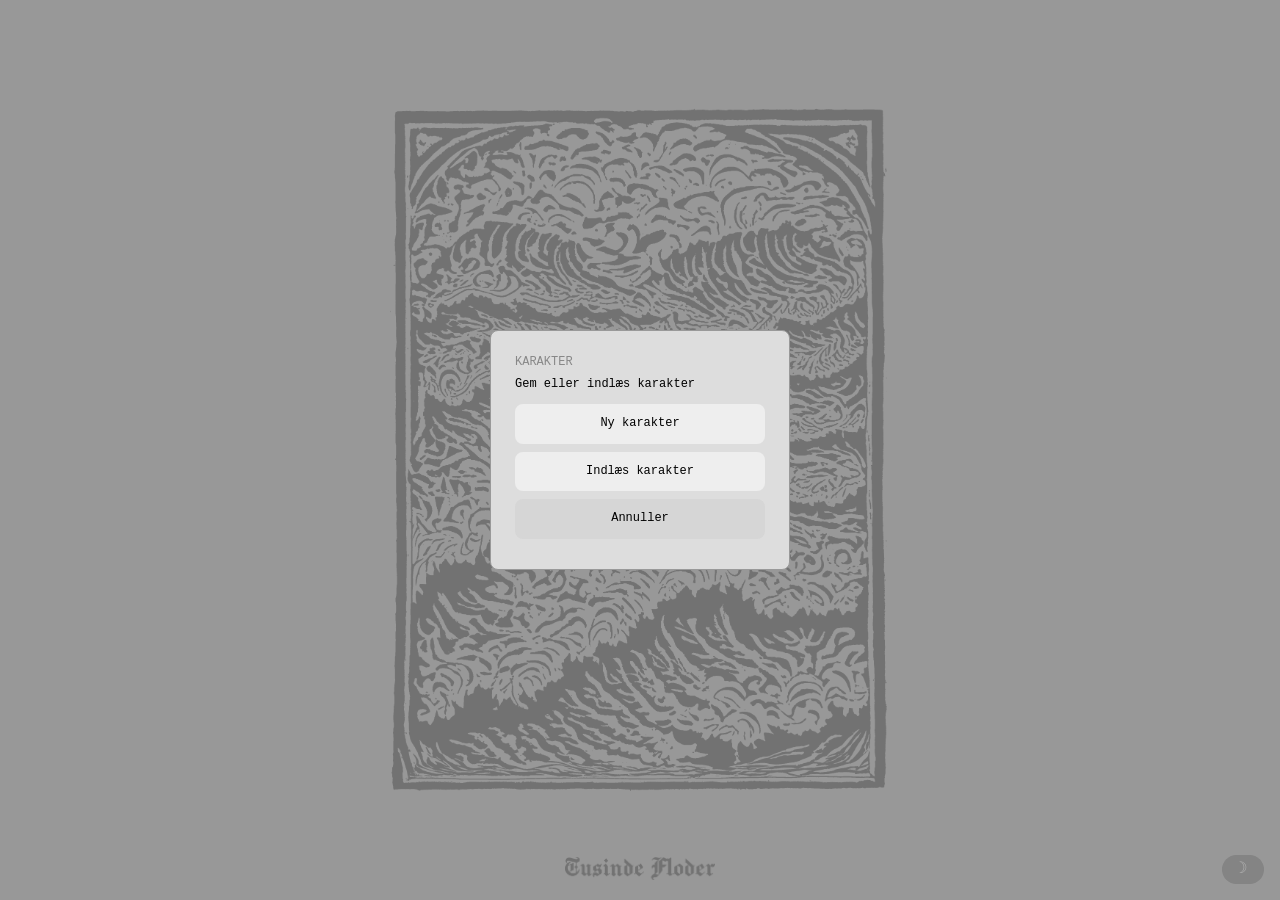
==== index.html @ 093bc518 "tilføjet aktivering af besværgelser" ====
<!DOCTYPE html>
<html lang="da">
<head>
    <title>Karakterark</title>
    <meta charset="UTF-8">
    <meta name="viewport" content="width=device-width, initial-scale=1.0">
    <link rel="stylesheet" href="stilen.css">
    <link rel="icon" href="billeder/favicon.ico">
</head>
<body>

    <div class="sektion__knap sektion__knap--dark-mode" id="dark-mode-toggle">☽</div>
    
    <img class="tusindefloderpng" src="billeder/tusindefloder.png">
    <img class="boelgernepng" src="billeder/boelgerne.png">

    <!-- === Ark === -->

    <div class="ark" id="beholder">

        <!-- Grundlæggende -->
        <div class="sektion" id="sektion-grundlaeggende">
            
            <div class="sektion__top" id="grundlaeggende-top">
                <div class="sektion__titel" id="grundlaeggende-titel">Grundlæggende</div>
                <div class="sektion__knap sektion__knap--karakter" id="rediger-knap">⚗︎</div>
            </div>
            <div id="grundlaeggende-indhold">

                <div class="grundlaeggende__kolonner">
                    <div class="grundlaeggende kolonne-a">
                        <div class="grundlaeggende__emne grundlaeggende__emne--venstre">
                            <div>Navn</div>
                            <input type="text" id="karakterNavn" placeholder="Karakter">
                        </div>

                        <div class="grundlaeggende__emne grundlaeggende__emne--venstre">
                            <div>Klasse</div>
                            <input type="text" id="karakterKlasse" placeholder="Klasse">
                        </div>
                        
                    </div>
                    <div class="grundlaeggende kolonne-b">
                        <div class="grundlaeggende__emne">
                            <div>Level</div>
                            <div class="grundlaeggende__vaerdi">
                                <div id="karakterLevel">72</div>
                            </div>
                        </div>

                        <div class="grundlaeggende__emne">
                            <div>Dråber</div>
                            <div class="grundlaeggende__vaerdi grundlaeggende__vaerdi--draaber" id="draabe-toggle">
                                <div class="draaber__top">
                                    <div id="draaber">0</div>
                                    <div class="draaber__efterladt" id="draaber-efterladt-beholder"><span id="draaber-efterladt">22</span> efterladt</div>
                                </div>
                                <div class="justering justering--draaber" id="draabe-justering">
                                    <input type="number" id="draaber-input" placeholder="Dråber" min="0">
                                    <div class="justering__knapgruppe">
                                        <div class="justering__knap" id="draabe-justering-minus">-</div>
                                        <div class="justering__knap" id="draabe-justering-plus">+</div>
                                    </div>
                                </div>
                            </div>
                        </div>
                    </div>
                </div>
            </div>
        </div>
        


        <!-- Ressourcer -->
        <div class="sektion" id="sektion-ressourcer">
            <div class="sektion__top" id="ressource-top">
                <div class="sektion__titel" id="ressourcer-titel">Ressourcer</div>
                <div class="sektion__knap" id="ressource-toggle">+/-</div>
            </div>

            <div id="ressourcer-indhold">

                <div class="ressource__grid">

                    <div class="ressource ressource--liv" id="liv-status">
                        <div class="ressource__hoved">LIV
                        <div class="ressource__info">Vitalt maks: <span id="livVital">60</span> Liv</div></div>
                        <div class="ressource__vaerdi">
                            <span id="livNu">60</span> / <span id="livMax">60</span>
                        </div>
                        <div class="bar">
                            <div class="bar__fyld bar__fyld--liv" id="livBar" style="width: 80%;"></div>
                        </div>
                        <div class="justering" id="liv-justering">
                            <input type="number" id="liv-input" placeholder="Liv" min="0">
                            <div class="justering__knapgruppe">
                                <div class="justering__knap" id="liv-justering-minus">-</div>
                                <div class="justering__knap" id="liv-justering-plus">+</div>
                            </div>
                        </div>
                    </div>
                    
                    <div class="ressource ressource--sejd" id="sejd-status">
                        <div class="ressource__hoved">SEJD</div>
                        <div class="ressource__vaerdi">
                            <span id="sejdNu">18</span> / <span id="sejdMax">18</span>
                        </div>
                        <div class="bar">
                            <div class="bar__fyld bar__fyld--sejd" id="sejdBar" style="width: 100%;"></div>
                        </div>
                        <div class="justering" id="sejd-justering">
                            <input type="number" id="sejd-input" placeholder="Sejd" min="0">
                            <div class="justering__knapgruppe">
                                <div class="justering__knap" id="sejd-justering-minus">-</div>
                                <div class="justering__knap" id="sejd-justering-plus">+</div>
                            </div>
                        </div>
                    </div>

                    <div class="ressource ressource--hu" id="hu-status">
                        <div class="ressource__hoved">HU
                        <div class="ressource__info">↺ <span id="huRegen">4</span> Hu/runde</div></div>
                        <div class="ressource__vaerdi">
                            <span id="huNu">5</span> / <span id="huMax">5</span>
                        </div>
                        <div class="bar">
                            <div class="bar__fyld bar__fyld--hu" id="huBar" style="width: 100%;"></div>
                        </div>
                        <div class="justering" id="hu-justering">
                            <div class="justering__knap justering__knap--hu-regen" id="hu-justering-regen">↺</div>
                            <div class="justering__knapgruppe">
                                <div class="justering__knap" id="hu-justering-minus">-</div>
                                <div class="justering__knap" id="hu-justering-plus">+</div>
                            </div>
                        </div>
                    </div>

                    <div class="ressource ressource--flasker" id="flasker">
                        <div class="ressource__hoved">STENVANDSFLASKER</div>
                        <div class="ressource__vaerdi"><span id="flaskerNu">3</span> / <span id="flaskerMax">3</span></div>
                        <div class="flaske-ikoner" id="flaske-ikoner">◉ ◉ ◉ ◉ ○</div>

                        <div class="justering justering--flaske" id="flaske-justering">
                            <div class="justering__knapgruppe justering__knapgruppe--kolonne">
                                <div class="justering__knap justering__knap--lille" id="flaske-liv">Liv</div>
                                <div class="justering__knap justering__knap--lille" id="flaske-sejd">Sejd</div>
                                <div class="justering__knap justering__knap--lille" id="flaske-laesion">Læsion</div>
                            </div>
                        </div>
                    </div>
                </div>
            </div>
        </div>



        <div class="dobbeltsektion">

            <!-- Status -->
            <div class="sektion" id="sektion-status">
                <div class="sektion__top" id="status-top">
                    <div class="sektion__titel" id="status-titel">Status</div>
                    <div class="sektion__knap" id="status-toggle">+/-</div>
                </div>

                <div id="status-indhold">

                    <div class="status__grid">
                        <div class="stat vandsten" id="vandsten">
                            <span class="stat__navn">Vandsten</span>
                            <span class="stat__vaerdi stat__vaerdi--vandsten">✺</span>
                            <div class="justering justering--stat" id="vandsten-justering">
                                <div class="justering__knapgruppe justering__knapgruppe--kolonne">
                                    <div class="justering__knap justering__knap--lille" id="hvil-knap">Hvil</div>
                                    <div class="justering__knap justering__knap--lille" id="stor-doed-knap">Død</div>
                                </div>
                            </div>
                        </div>

                        <div class="stat sekvens" id="sekvens">
                            <span class="stat__navn">Sekvens</span>
                            <span class="stat__vaerdi" id="sekvens-vaerdi">0</span>
                            
                            <div class="justering justering--stat" id="sekvens-justering">
                                <input type="number" id="sekvens-input" placeholder="Sekvenstal" min="0">
                                <div class="justering__knapgruppe">
                                    <div class="justering__knap sekvens" id="sekvens-saet">↖︎</div>
                                </div>
                            </div>
                        </div>

                        <div class="stat haab" id="haab">
                            <span class="stat__navn">Håb</span>
                            <span class="stat__vaerdi" id="haab-vaerdi">0</span>
                            <div class="justering justering--stat" id="haab-justering">
                                <div class="justering__knapgruppe justering__knapgruppe--stat">
                                    <div class="justering__knap haab" id="haab-justering-minus">-</div>
                                    <div class="justering__knap haab" id="haab-justering-plus">+</div>
                                </div>
                            </div>
                        </div>

                        <div class="stat forvitring" id="forvitring">
                            <span class="stat__navn">Forvitring</span>
                            <span class="stat__vaerdi" id="forvitring-vaerdi">0</span>
                            <div class="justering justering--stat" id="forvitring-justering">
                                <div class="justering__knapgruppe justering__knapgruppe--stat">
                                    <div class="justering__knap forvitring" id="forvitring-justering-minus">-</div>
                                    <div class="justering__knap forvitring" id="forvitring-justering-plus">+</div>
                                </div>
                            </div>
                        </div>

                        <div class="stat udmattelse" id="udmattelse">
                            <span class="stat__navn">Udmattelse</span>
                            <span class="stat__vaerdi" id="udmattelse-vaerdi">0</span>
                            <div class="justering justering--stat" id="udmattelse-justering">
                                <div class="justering__knapgruppe justering__knapgruppe--stat">
                                    <div class="justering__knap udmattelse" id="udmattelse-justering-minus">-</div>
                                    <div class="justering__knap udmattelse" id="udmattelse-justering-plus">+</div>
                                </div>
                            </div>
                        </div>

                        <div class="stat laesioner" id="laesioner">
                            <span class="stat__navn">Læsioner</span>
                            <span class="stat__vaerdi" id="laesioner-vaerdi">0</span>
                            <div class="justering justering--stat" id="laesioner-justering">
                                <div class="justering__knapgruppe justering__knapgruppe--stat">
                                    <div class="justering__knap laesioner" id="laesioner-justering-minus">-</div>
                                    <div class="justering__knap laesioner" id="laesioner-justering-plus">+</div>
                                </div>
                            </div>
                        </div>
                    </div>
                </div>
            </div>



            <!-- Beredskab -->
            <div class="sektion" id="sektion-beredskab">
                <div class="sektion__titel" id="beredskab-titel">Beredskab</div>

                <div id="beredskab-indhold">

                    <div class="faner">
                        <div class="fane__titel fane__titel--aktiv" id="basisskade-titel">Våben</div>
                        <div class="fane__titel" id="cyklus-titel">Færdigheder</div>
                        <div class="fane__titel" id="magi-titel">Besværgelser</div>
                    </div>

                    <!-- Våben -->
                    <div class="faneblad faneblad--aktiv" id="basisskade-indhold">
                        <div class="emne-raekke-beholder">
                            <div class="emne-raekke__titel" id="vaaben-liste-knap">Våben</div>
                            <div class="emne-raekke" id="vaaben-raekke"></div>
                        </div>
                        <div class="kort__grid" id="basisskade-beholder"></div>
                    </div>

                    <!-- Cyklus -->
                    <div class="faneblad" id="cyklus-indhold">
                        <div class="kort__grid" id="faerdighed-beholder"></div>
                    </div>



                    <div class="faneblad" id="magi-indhold">
                        <div class="kort__grid" id="magi-beholder"></div>
                    </div>


                </div>
            </div>
        </div>

        





        <!-- Evner -->
        <div class="sektion">
            <div class="sektion__top">
                <div class="sektion__titel" id="evner-titel">Evner</div>
                <div class="u-flex-row">
                    <div class="sektion__knap" id="evne-toggle">+/-</div>
                </div>
            </div>

            <div id="evner-indhold">
                <div class="evne__grid">
                    <div class="evne" id="form-evne">
                        <div class="evne__top">
                            <div class="evne__navn">FORM</div>
                            <div class="evne__level" id="form-level">12</div>
                        </div>
                        <span class="evne__level" id="form-forskudt"></span>
                        
                        <div class="evne__pulje" id="form-pulje">2d6</div>
                        <div class="justering justering--evne-forskydning" id="form-forskydning-justering">
                            Forskydning
                            <div class="justering__knapgruppe justering__knapgruppe--evne-forskydning">
                                <div class="justering__knap" id="form-forskydning-justering-minus">-</div>
                                <div class="justering__vaerdi" id="form-forskydning-vaerdi"></div>
                                <div class="justering__knap" id="form-forskydning-justering-plus">+</div>
                            </div>
                        </div>
                    </div>

                    <div class="evne" id="sind-evne">
                        <div class="evne__top">
                            <div class="evne__navn">SIND</div>
                            <div class="evne__level" id="sind-level">18</div>
                        </div>
                        <span class="evne__level" id="sind-forskudt"></span>
                        <div class="evne__pulje" id="sind-pulje">3d6</div>
                        <div class="justering justering--evne-forskydning" id="sind-forskydning-justering">
                            Forskydning
                            <div class="justering__knapgruppe justering__knapgruppe--evne-forskydning">
                                <div class="justering__knap" id="sind-forskydning-justering-minus">-</div>
                                <div class="justering__vaerdi" id="sind-forskydning-vaerdi"></div>
                                <div class="justering__knap" id="sind-forskydning-justering-plus">+</div>
                            </div>
                        </div>
                    </div>

                    <div class="evne" id="intuition-evne">
                        <div class="evne__top">
                            <div class="evne__navn">INTUITION</div>
                            <div class="evne__level" id="intuition-level">8</div>
                        </div>
                        <span class="evne__level" id="intuition-forskudt"></span>
                        <div class="evne__pulje" id="intuition-pulje">2d6</div>
                        <div class="justering justering--evne-forskydning" id="intuition-forskydning-justering">
                            Forskydning
                            <div class="justering__knapgruppe justering__knapgruppe--evne-forskydning">
                                <div class="justering__knap" id="intuition-forskydning-justering-minus">-</div>
                                <div class="justering__vaerdi" id="intuition-forskydning-vaerdi"></div>
                                <div class="justering__knap" id="intuition-forskydning-justering-plus">+</div>
                            </div>
                        </div>
                    </div>

                    <div class="evne" id="styrke-evne">
                        <div class="evne__top">
                            <div class="evne__navn">STYRKE</div>
                            <div class="evne__level" id="styrke-level">10</div>
                        </div>
                        <span class="evne__level" id="styrke-forskudt"></span>
                        <div class="evne__pulje" id="styrke-pulje">2d6</div>
                        <div class="justering justering--evne-forskydning" id="styrke-forskydning-justering">
                            Forskydning
                            <div class="justering__knapgruppe justering__knapgruppe--evne-forskydning">
                                <div class="justering__knap" id="styrke-forskydning-justering-minus">-</div>
                                <div class="justering__vaerdi" id="styrke-forskydning-vaerdi"></div>
                                <div class="justering__knap" id="styrke-forskydning-justering-plus">+</div>
                            </div>
                        </div>
                    </div>

                    <div class="evne" id="behaendighed-evne">
                        <div class="evne__top">
                            <div class="evne__navn">BEHÆNDIGHED</div>
                            <div class="evne__level" id="behaendighed-level">15</div>
                        </div>
                        <span class="evne__level" id="behaendighed-forskudt"></span>
                        <div class="evne__pulje" id="behaendighed-pulje">3d6</div>
                        <div class="justering justering--evne-forskydning" id="behaendighed-forskydning-justering">
                            Forskydning
                            <div class="justering__knapgruppe justering__knapgruppe--evne-forskydning">
                                <div class="justering__knap" id="behaendighed-forskydning-justering-minus">-</div>
                                <div class="justering__vaerdi" id="behaendighed-forskydning-vaerdi"></div>
                                <div class="justering__knap" id="behaendighed-forskydning-justering-plus">+</div>
                            </div>
                        </div>
                    </div>

                    <div class="evne" id="visdom-evne">
                        <div class="evne__top">
                            <div class="evne__navn">VISDOM</div>
                            <div class="evne__level" id="visdom-level">4</div>
                        </div>
                        <span class="evne__level" id="visdom-forskudt"></span>
                        <div class="evne__pulje" id="visdom-pulje">1d6</div>
                        <div class="justering justering--evne-forskydning" id="visdom-forskydning-justering">
                            Forskydning
                            <div class="justering__knapgruppe justering__knapgruppe--evne-forskydning">
                                <div class="justering__knap" id="visdom-forskydning-justering-minus">-</div>
                                <div class="justering__vaerdi" id="visdom-forskydning-vaerdi"></div>
                                <div class="justering__knap" id="visdom-forskydning-justering-plus">+</div>
                            </div>
                        </div>
                    </div>

                    <div class="evne" id="mystik-evne">
                        <div class="evne__top">
                            <div class="evne__navn">MYSTIK</div>
                            <div class="evne__level" id="mystik-level">5</div>
                        </div>
                        <span class="evne__level" id="mystik-forskudt"></span>
                        <div class="evne__pulje" id="mystik-pulje">1d6</div>
                        <div class="justering justering--evne-forskydning" id="mystik-forskydning-justering">
                            Forskydning
                            <div class="justering__knapgruppe justering__knapgruppe--evne-forskydning">
                                <div class="justering__knap" id="mystik-forskydning-justering-minus">-</div>
                                <div class="justering__vaerdi" id="mystik-forskydning-vaerdi"></div>
                                <div class="justering__knap" id="mystik-forskydning-justering-plus">+</div>
                            </div>
                        </div>
                    </div>
                </div>
            </div>
        </div>



        <div class="sektion">
            <div class="sektion__top" id="noter-top">
                <div class="sektion__titel" id="inventar-og-noter-titel">Inventar og noter</div>
            </div>
            <div id="inventar-og-noter-indhold">
                <div class="u-grid-1-2">
                    <div>
                        <div class="bjaelke">
                            <span class="bjaelke__titel" id="inventar-vis-skjul">Inventar</span>
                        </div>
                        <div class="felt felt__inventar" id="inventar-emner">
                            <div class="inventar__emne">Stenvandsflasker<span id="stenvandsflasker">1</span></div>
                            <div class="inventar__emne">Stenskår<span id="stenskaar">1</span></div>
                        </div>
                    </div>
                    <div>
                        <div class="bjaelke">
                            <span class="bjaelke__titel" id="noter-vis-skjul">Noter</span>
                        </div>
                        <textarea class="noter" id="noter-input" placeholder="Her kan du skrive noter"></textarea>
                    </div>
                </div>
                
            </div>
        </div>
    </div>



    <!-- === Misc === -->

    <!-- Våben-tooltip -->
    <div id="vaaben-tooltip" class="vaaben-tooltip"></div>

    <!-- Besked -->
    <div class="besked-beholder" id="besked-beholder"></div>



    <!-- === Vinduer === -->

    <!-- Inventar -->
    <div class="vindue__baggrund" id="inventar-vindue">
        <div class="vindue__blok">
            <div class="vindue__titel">Inventar</div>
            <div class="vindue__liste" id="inventar-liste">
                <div class="vindue__raekke vindue__raekke--inventar">
                    <div class="inventar-navn">Stenvandsflasker</div>
                    <div class="vindue__knapgruppe vindue__knapgruppe">
                        <button class="minus-btn" id="minus-flaske">-</button>
                        <span class="antal-badge" id="antal-flaske">0</span>
                        <button class="plus-btn" id="plus-flaske">+</button>
                    </div>
                </div>

                <div class="vindue__raekke vindue__raekke--inventar">
                    <div class="inventar-navn">Stenskår</div>
                    <div class="vindue__knapgruppe vindue__knapgruppe">
                        <button class="minus-btn" id="minus-stenskaar">-</button>
                        <span class="antal-badge" id="antal-stenskaar">0</span>
                        <button class="plus-btn" id="plus-stenskaar">+</button>
                    </div>
                </div>
            </div>
        
            <div class="vindue__knapgruppe">
                <div class="vindue__knap vindue__knap--annuller" id="luk-inventar">Luk</div>
            </div>
        </div>
    </div>

    <!-- Vandsten -->
    <div class="vindue__baggrund" id="hvil-vindue">
        <div class="vindue__blok">
            <div class="vindue__titel">Ved vandsten</div>
            <div class="vindue__tekst">Hvad vil du gøre?</div>
            <div class="vindue__knapgruppe vindue__knapgruppe--lodret">
                <div class="vindue__knap" id="evneforbedringsknap">Evneforbedring</div>
                <div class="vindue__knap" id="faerdighedsknap">Færdigheder</div>
                <div class="vindue__knap" id="besvaergelsesknap">Besværgelser</div>
                <div class="vindue__knap vindue__knap--annuller" id="bekraeft-hvil">Hvil</div>
            </div>
        </div>
    </div>

    <div class="vindue__baggrund" id="evneforbedring-vindue">
        <div class="vindue__blok vindue__blok--kompleks">
            <div class="vindue__titel">Evneforbedring</div>
        <div class="vindue__hoved">
            <div class="vindue__raekke--info">
            <span class="info-emne">Karakterlevel:</span>
            <span class="info-vaerdi" id="karakter-level">-</span>
            </div>
            <div class="vindue__raekke--info">
            <span class="info-emne">Omkostning:</span>
            <span class="info-vaerdi" id="total-omkostning">0 Dråber</span>
            </div>
            <div class="vindue__raekke--info">
            <span class="info-emne">Resterende:</span>
            <span class="info-vaerdi" id="draaber-info">-</span>
            </div>
        </div>
        
        <div class="vindue__liste" id="evne-liste"></div>
        
        <div class="vindue__fod">
            <div class="vindue__knapgruppe">
                <div class="vindue__knap vindue__knap--annuller" id="annuller-evne">Annuller</div>
                <div class="vindue__knap" id="bekraeft-evne">Bekræft forbedringer</div>
            </div>
        </div>
        </div>
    </div>

    <div class="vindue__baggrund" id="faerdighed-menu-vindue">
        <div class="vindue__blok">
            <div class="vindue__titel">Færdigheder</div>
            <div class="vindue__knapgruppe vindue__knapgruppe--lodret">
                <div class="vindue__knap" id="faerdighed-valg-knap">Færdighedsberedskab</div>
                <div class="vindue__knap" id="faerdighed-laer-knap">Lær færdigheder</div>
                <div class="vindue__knap vindue__knap--annuller" id="annuller-faerdighed-menu">Tilbage</div>
            </div>
        </div>
    </div>

    <div class="vindue__baggrund" id="faerdighed-valg-vindue">
        <div class="vindue__blok vindue__blok--kompleks">
            <div class="vindue__titel">Færdighedsberedskab</div>
            <div class="vindue__tekst">Vælg aktive færdigheder.</div>
            <div class="faerdighed-meta-beholder-vindue">
                <div class="vindue__beam">Klassefærdigheder</div>
                <div class="faerdighed-beholder-vindue" id="klassefaerdigheder-valg"></div>
                <div class="vindue__beam">Evnefærdigheder</div>
                <div class="faerdighed-beholder-vindue" id="evnefaerdigheder-valg"></div>
            </div>
            <div class="vindue__fod">
                <div class="vindue__knapgruppe">
                    <div class="vindue__knap vindue__knap--annuller" id="annuller-faerdighed-valg">Tilbage</div>
                </div>
            </div>
        </div>
    </div>

    <div class="vindue__baggrund" id="faerdighed-laer-vindue">
        <div class="vindue__blok vindue__blok--kompleks">
            <div class="vindue__titel">Lær færdigheder</div>
            <div class="vindue__tekst">Vælg den færdighed du vil lære.</div>
            <div class="faerdighed-meta-beholder-vindue">
                <div class="vindue__beam">Kendte færdigheder</div>
                <div class="faerdighed-beholder-vindue" id="kendte-faerdigheder-laer"></div>
                <div class="vindue__beam">Ukendte færdigheder</div>
                <div class="faerdighed-beholder-vindue" id="ukendte-faerdigheder-laer"></div>
            </div>
            <div class="vindue__fod">
                <div class="vindue__knapgruppe">
                    <div class="vindue__knap vindue__knap--annuller" id="annuller-faerdighed-laer">Tilbage</div>
                </div>
            </div>
        </div>
    </div>

    <div class="vindue__baggrund" id="magi-vindue">
        <div class="vindue__blok vindue__blok--kompleks">
            <div class="vindue__titel">Besværgelser</div>
            <div class="vindue__input-holder">
                <span>Lær ny besværgelse:</span>
                <input id="laer-magi-input" placeholder="id">
                <span class="justering__knap justering__knap--lille justering__knap--xs" id="laer-magi-knap">Lær</span>
            </div>
            <div class="faerdighed-meta-beholder-vindue">
                <div class="faerdighed-beholder-vindue faerdighed-beholder-vindue--besvaergelse" id="kendt-magi"></div>
            </div>
            <div class="vindue__fod">
                <div class="vindue__knapgruppe">
                    <div class="vindue__knap vindue__knap--annuller" id="annuller-magi">Tilbage</div>
                </div>
            </div>
        </div>
    </div>






    <!-- Død -->
    <div class="vindue__baggrund" id="doed-vindue">
        <div class="vindue__blok">
            <div class="vindue__titel">Død</div>
            <div class="vindue__tekst">Vil du dø og genopstå ved en vandsten?</div>
            <div class="vindue__knapgruppe">
                <div class="vindue__knap vindue__knap--annuller" id="annuller-doed">Annuller</div>
                <div class="vindue__knap" id="bekraeft-doed">Bekræft</div>
            </div>
        </div>
    </div>

    <div id="endeligtdoed" class="vindue__baggrund vindue__baggrund--endeligtdoed">
        <div class="vindue__blok vindue__blok--endeligtdoed">
        Du er endeligt død.
        </div>
    </div>

    <!-- Våben og opgradering -->
    <div class="vindue__baggrund" id="vaabenliste-vindue">
        <div class="vindue__blok vindue__blok--kompleks">
            <div class="vindue__titel">Våben og opgraderinger</div>
            <div class="vindue__raekke vindue__raekke--vaaben top">
                <div>Navn</div>
                <div>Opgradering</div>
                <div></div>
                <div>Basis</div>
            </div>
            <div class="vindue__liste" id="vaaben-liste"></div>
            <div class="vindue__fod">
                <div class="vindue__knapgruppe">
                    <div class="vindue__knap vindue__knap--annuller" id="luk-vaabenliste">Luk</div>
                    <div class="vindue__knap" id="nyt-vaaben-knap">Nyt våben</div>
                </div>
            </div>
        </div>
    </div>

    <div class="vindue__baggrund" id="vaabendetalje-vindue">
        <div class="vindue__blok vindue__blok--kompleks">
            <div class="vindue__titel" id="vaabendetalje-titel">Våben</div>

            <div class="vaabendetaljer">
                <div class="vaabendetaljer__raekke">
                    <div>Navn</div>
                    <input type="text" id="vaaben-navn-input">
                </div>
                <div class="vaabendetaljer__raekke">
                    <div>Basisevne</div>
                    <div class="vaabendetaljer__opgraderingsselektor-toggle" id="vaaben-basis-toggle">
                        <span class="vaabendetaljer__opgraderingsselektor" data-basis="styrke">Styrke</span>
                        <span class="vaabendetaljer__opgraderingsselektor" data-basis="behaendighed">Behændighed</span>
                        <span class="vaabendetaljer__opgraderingsselektor" data-basis="visdom">Visdom</span>
                        <span class="vaabendetaljer__opgraderingsselektor" data-basis="mystik">Mystik</span>
                    </div>
                </div>
                <div class="vaabendetaljer__raekke">
                    <div>Opgradering</div>
                    <div class="vaabendetaljer__opgradering">
                        <div class="vaabendetaljer__opgraderingstal" id="opgraderingstal"></div>
                        <div class="vaabendetaljer__opgraderingsknap" id="aaben-vaabenopgradering">Opgrader</div>
                    </div>
                </div>
                <div class="vaabendetaljer__raekke">
                    <div>Beskrivelse</div>
                    <textarea class="noter" id="vaaben-detalje-beskrivelse" placeholder="Beskrivelse af våbenet"></textarea>
                </div>
                <div class="vaabendetaljer__raekke">
                    <div>Teknik</div>
                    <textarea class="noter" id="vaaben-detalje-teknik" placeholder="Våbenteknik"></textarea>
                </div>
                <textarea class="noter" id="vaaben-noter-input" placeholder="Noter om våbenet"></textarea>
            </div>

            <div class="vindue__fod">
                <div class="vindue__knapgruppe">
                    <div class="vindue__knap vindue__knap--annuller" id="annuller-vaabendetalje">Annuller</div>
                    <div class="vindue__knap" id="slet-vaaben">Slet
                        <div class="justering justering--slet-vaaben" id="slet-vaaben-bekraeft-justering">
                            <div class="slet-vaaben-bekraeft-justering-tekst">Er du sikker?</div>
                            <div class="justering__knapgruppe justering__knapgruppe--slet-vaaben">
                                <div class="justering__knap justering__knap--lille" id="slet-vaaben-annuller">Annuller</div>
                                <div class="justering__knap justering__knap--lille u-advarsel" id="slet-vaaben-slet">Slet</div>
                            </div>
                        </div>
                    </div>
                    <div class="vindue__knap" id="gem-vaaben">Gem</div>
                </div>
            </div>
        </div>
    </div>

   <div class="vindue__baggrund vindue__baggrund--vaabenopgradering" id="vaabenopgradering-vindue">
        <div class="vindue__blok vindue__blok--vaabenopgradering">
            <div class="vindue__titel" id="vaabenopgradering-titel">Opgradering</div>

            <div class="vindue__hoved">
                <div class="vindue__raekke--info">
                    <span class="info-emne">Niveau</span>
                    <span class="info-vaerdi" id="vaabenopg-niveau">+0</span>
                </div>
                <div class="vindue__raekke--info">
                    <span class="info-emne">Stenskår</span>
                    <span class="info-vaerdi" id="vaabenopg-stenskaar-info">-</span>
                </div>
                <div class="vindue__raekke--info">
                    <span class="info-emne">Dråber</span>
                    <span class="info-vaerdi" id="vaabenopg-draaber-info">-</span>
                </div>
                <div class="vindue__raekke--info">
                    <span class="info-emne">Opgrader ved</span>
                    <div class="vaabendetaljer__opgraderingsselektor-toggle">
                        <span class="vaabendetaljer__opgraderingsselektor aktiv" id="vaabenopg-smedje">Smedje</span>
                        <span class="vaabendetaljer__opgraderingsselektor" id="vaabenopg-vandsten">Vandsten</span>
                    </div>
                </div>
                <div class="vindue__raekke--info">
                    <span class="info-emne">Omkostning</span>
                    <span class="info-vaerdi" id="vaabenopg-total-omkostning">–</span>
                </div>
            </div>

            <div class="vindue__knapgruppe" style="justify-content: center; margin: 1.5em 0;">
                <button class="minus-btn vaaben" id="vaabenopg-minus">-</button>
                <span class="antal-badge vaaben" id="vaabenopg-niveau-badge">+0</span>
                <button class="plus-btn vaaben" id="vaabenopg-plus">+</button>
            </div>

            <div class="vindue__fod">
                <div class="vindue__knapgruppe">
                    <div class="vindue__knap vindue__knap--annuller" id="annuller-vaabenopgradering">Annuller</div>
                    <div class="vindue__knap" id="bekraeft-vaabenopgradering">Bekræft</div>
                </div>
            </div>
        </div>
    </div>

    <!-- Karakterhåndtering -->
    <div class="vindue__baggrund" id="karakter-vindue">
        <div class="vindue__blok">
            <div class="vindue__titel">Karakter</div>
            <div class="vindue__tekst">Gem eller indlæs karakter</div>
            <div class="vindue__knapgruppe vindue__knapgruppe--lodret">
                <div class="vindue__knap" id="ny-karakter">Ny karakter</div>
                <div class="vindue__knap" id="eksporter-knap">Gem karakter</div>
                <div class="vindue__knap" id="importer-knap">Indlæs karakter</div>
                <div class="vindue__knap vindue__knap--annuller" id="annuller-karakter">Annuller</div>
            </div>
            <input type="file" id="importer-input" accept=".json" style="display:none;">
        </div>
    </div>

    <div class="vindue__baggrund" id="ny-karakter-vindue">
        <div class="vindue__blok">
            <div class="vindue__titel">Ny karakter</div>
            <div class="vindue__tekst">Vælg klasse.</div>
            <div class="vindue__knapgruppe vindue__knapgruppe--lodret">
                <div class="vindue__knap" id="asket-knap">Asket</div>
                <div class="vindue__knap" id="bytyv-knap">Bytyv</div>
                <div class="vindue__knap" id="forkynder-knap">Forkynder</div>
                <div class="vindue__knap" id="hedonist-knap">Hedonist</div>
                <div class="vindue__knap" id="lovloes-knap">Lovløs</div>
                <div class="vindue__knap" id="laerd-knap">Lærd</div>
                <div class="vindue__knap" id="militarist-knap">Militarist</div>
                <div class="vindue__knap" id="nulstil-knap">Blank</div>
                <div class="vindue__knap vindue__knap--annuller" id="annuller-ny-karakter">Annuller</div>
            </div>
        </div>
    </div>

     <div class="vindue__baggrund" id="nulstil-karakter-vindue">
        <div class="vindue__blok">
            <div class="vindue__titel">Bekræft nulstilling</div>
            <div class="vindue__tekst">Vil du nulstille til en blank karakter?</div>
            <div class="vindue__knapgruppe">
                <div class="vindue__knap vindue__knap--annuller" id="annuller-nulstil">Annuller</div>
                <div class="vindue__knap" id="bekraeft-nulstil">Bekræft</div>
            </div>
        </div>
    </div>



    <!-- === Scripts === -->
    <script src="data.js"></script>
    <script src="logik.js"></script>
    <script src="events.js"></script>
</body>
</html>
---- stilen.css ----
/* Variable */
:root {
    --baggrund: #aaa;
    --ark: #ccc;
    --sektion: #ddd;
    --felt: #eee;
    --svagt-felt: #d6d6d6;
    --hover:  #fff;
    --besked: #ffffffaa;
    --besked-hover: #ffffff66;
    --tooltip-baggrund: #eeeeee99;

    --tekst-haard:  #000;
    --tekst-haard-rev:  #fff;
    --tekst-mellem-haard: #333;
    --tekst-mellem-svag: #555;
    --tekst-svag: #999;
    --sektion-titel: #888;
    --tekst-pris: #900;
    --ny-vaerdi: #00f;
    --forskudt-op: #060;
    --forskudt-ned: #800;
    --tekst-aktiv: #559;

    --sektion-knap: #e3e3e3;
    --knap: #eee;
    --knap-hover: #fff;
    --advarsel: #fee;
    --advarsel-hover: #faa;

    --doed: #ffffff44;
}

body.dark-mode {
    --baggrund: #000;
    --ark: #1a1a1a;
    --sektion: #1e1e1e;
    --felt: #262626;
    --svagt-felt: #1c1c1c;
    --hover:  #444;
    --besked: #000000aa;
    --besked-hover: #00000033;
    --tooltip-baggrund: #22222299;

    --tekst-haard:  #fff;
    --tekst-haard-rev:  #000;
    --tekst-mellem-haard: #eee;
    --tekst-mellem-svag: #ddd;
    --tekst-svag: #999;
    --sektion-titel: #aaa;
    --tekst-pris: #f66;
    --ny-vaerdi: #99f;
    --forskudt-op: #cfc;
    --forskudt-ned: #fcc;
    --tekst-aktiv: #ccf;

    --sektion-knap: #222;
    --knap: #303030;
    --knap-hover: #555;
    --advarsel: #f66;
    --advarsel-hover: #f33;

    --doed: #00000044;
}



/* ================= */
/* === CSS RESET === */
/* ================= */

*, *::before, *::after {
box-sizing: border-box;
}

*:not(dialog) {
  margin: 0;
}

@media (prefers-reduced-motion: no-preference) {
  html {
    interpolate-size: allow-keywords;
  }
}

body {
    line-height: 1.3;
    -webkit-font-smoothing: antialiased;
    font-family: 'Andale Mono', 'Menlo', 'Monaco', 'Courier New', monospace;
    background-color: var(--baggrund);
    padding: 1rem 1rem 4rem 1rem;
    color: var(--tekst-haard);
}

img, picture, video, canvas, svg {
    display: block;
    max-width: 100%;
}

input, button, textarea, select {
    font: inherit;
    color: inherit;
    padding: 0;
}

p, h1, h2, h3, h4, h5, h6 {
    overflow-wrap: break-word;
}

p {
    text-wrap: pretty;
}
h1, h2, h3, h4, h5, h6 {
    text-wrap: balance;
}

#root, #__next {
    isolation: isolate;
}

/* Stil for input/textarea */
input, textarea {
    height: fit-content;
    padding: 0.25em;
    background-color: var(--felt);
    border: none;
    border-radius: 0.5rem;
}

textarea {
    color: var(--tekst-mellem-svag);
}

input:focus-visible, textarea:focus-visible {
    background-color: var(--hover);
    outline: none;
}

textarea:focus-visible {
    color: var(--tekst-haard);
}

input::-webkit-outer-spin-button,
input::-webkit-inner-spin-button {
  -webkit-appearance: none;
  margin: 0;
}



/* Billeder */
.tusindefloderpng {
    z-index: 0;
    position: fixed;
    bottom: 1.25rem;
    width: 150px;
    left: 50%;
    transform: translateX(-50%);
    opacity: .25;
    pointer-events: none;
    filter:invert(1);
}

.boelgernepng {
    z-index: 0;
    position: fixed;
    width: 500px;
    height: auto;
    top: 50%;
    left: 50%;
    transform: translateX(-50%) translateY(-50%);
    opacity: .25;
    pointer-events: none;
    filter:invert(1);
}

.dark-mode .tusindefloderpng, .dark-mode .boelgernepng {
    filter:invert(0);
}



/* =========== */
/* === ARK === */
/* =========== */

.ark {
    position: relative;
    z-index: 1;
    background-color: var(--ark);
    padding: 0.5rem;
    max-width: 1200px;
    border-radius: 1rem;
    margin: auto;
    display: flex;
    flex-direction: column;
    gap: 1rem;
    font-size: 0.8rem;
}

.sektion {
    background-color: var(--sektion);
    border-radius: 0.5rem;
    padding: 0.5rem;
    height: fit-content;
}

.sektion__top {
    display: flex;
    justify-content: space-between;
    margin-bottom: 0.5rem;
}

.sektion__titel {
    text-transform: uppercase;
    color: var(--sektion-titel);
    cursor: pointer;
    width: fit-content;
}

.sektion__knap {
    background-color: var(--sektion-knap);
    color: var(--tekst-svag);
    height: fit-content;
    padding: 0.1rem 0.5rem;
    border-radius: 1rem;
    cursor: pointer;
}

.sektion__knap:hover {
    background-color: var(--hover);
    color: var(--tekst-haard);
}

.sektion__knap--lille {
    font-size: 0.7rem;
}

.sektion__knap--vaaben {
    font-size: 0.7rem;
    width: fit-content;
    height: fit-content;
}

.sektion__knap--stor {
    font-size: 1.25rem;
    padding: 0 0.5rem;
}

.sektion__knap--karakter {
    font-size: 1.66rem;
    line-height: 1;
    padding: 0rem 0.9rem 0.1rem 0.8rem;
    border-radius: 1rem;
    width: fit-content;
    height: fit-content;
    opacity: 0.5;
    background-color: var(--felt);
    color: var(--tekst-haard);
}

.sektion__knap--karakter:hover {
    background-color: var(--hover);
    opacity: 1;
}

.sektion__knap--dark-mode {
    position: fixed;
    z-index: 4;
    bottom: 1rem;
    right: 1rem;
    padding: 0.25rem 1rem;
    border-radius: 1rem;
    width: fit-content;
    height: fit-content;
    opacity: 0.33;
    background-color: #666;
    color: #fff;
}

.sektion__knap--dark-mode:hover {
    background-color: #000;
    opacity: 0.8;
}

.dobbeltsektion {
    display: grid;
    grid-template-columns: 1fr 1fr;
    gap: 0.5rem;
}

.faner {
    display: flex;
    gap: 0.5rem;
    margin-top: 0.25rem;
}

.fane__titel {
    background-color: var(--svagt-felt);
    color: var(--tekst-svag);
    padding: 0 0.5rem;
    border-radius: 0.5rem 0.5rem 0 0;
    cursor: pointer;
    font-size: 0.7rem;
    text-transform: uppercase;
}

.fane__titel:hover {
    color: var(--tekst-haard);
}

.fane__titel--aktiv {
    color: var(--tekst-haard);
    background-color: var(--felt);
}

.faneblad {
    display: none;
    background-color: var(--felt);
    padding: 0.5rem;
    border-radius: 0 0.5rem 0.5rem 0.5rem;
}

.faneblad--aktiv {
    display: block;
}



/* ================= */
/* === SEKTIONER === */
/* ================= */

/* SEKTION: GRUNDLÆGGENDE */
.grundlaeggende__kolonner {
    display: grid;
    grid-template-columns: 2fr 1fr;
    gap: 1rem;
}

.grundlaeggende__emne {
    display: grid;
    grid-template-columns: 70px 1fr;
    margin-bottom: 0.5rem;
    cursor: default;
    align-items: center;
}

.grundlaeggende__emne--venstre {
    grid-template-columns: 70px 1fr 1fr;
}

.grundlaeggende__vaerdi {
    border-radius: 0.5rem;
    background-color: var(--svagt-felt);
    padding: 0.25em 0.5em;
    cursor: default;
}

.grundlaeggende__vaerdi--draaber {
    cursor: pointer;
}

.grundlaeggende__vaerdi--draaber:hover {
    background-color: var(--hover);
}

/* Dråber */
.draaber__top {
    display: flex;
    justify-content: space-between;
    align-items: center;
}

.draaber__efterladt {
    display: none;
    font-size: 0.6rem;
    color: var(--tekst-mellem-svag);
    font-style: italic;
    border-radius: 0.25rem;
    cursor: pointer;
}

.draaber__efterladt.aktiv {
    display: block;
}

.draaber__efterladt:hover {
    background-color: var(--hover);
    color: var(--tekst-haard);
}

/* SEKTION: RESSOURCER */
.ressource__grid {
    display: grid;
    grid-template-columns: 2fr 2fr 2fr 1fr;
    gap: 0.5rem;
}

.ressource {
    padding: 0.5rem;
    border-radius: 0.5rem;
    background-color: var(--felt);
    height: fit-content;
    cursor: pointer;
}

.ressource--liv:hover {background-color: #f4eeee;}
.ressource--sejd:hover {background-color: #eeeef4;}
.ressource--hu:hover {background-color: #eef2ee;}
.ressource--flasker:hover {background-color: var(--hover)}

.dark-mode .ressource--liv:hover {background-color: #333030;}
.dark-mode .ressource--sejd:hover {background-color: #303036;}
.dark-mode .ressource--hu:hover {background-color: #313331;}

.ressource__hoved {
    display: flex;
    justify-content: space-between;
    color: var(--tekst-mellem-haard);
    margin-bottom: 0;
}

.ressource__info {
    font-size: 0.8em;
}

.ressource__vaerdi {
    font-size: 1.5em;
    text-align: center;
}

.bar {
    height: 0.7em;
    background: var(--ark);
    margin: 0.5em 0;
    border-radius: 1rem;
}

.bar__fyld {
    height: 100%;
    background: var(--tekst-mellem-svag);
    border-radius: 1rem;
    transition: width 0.125s ease;
}

.bar__fyld--liv { background: #844;}
.bar__fyld--sejd { background: #448;}
.bar__fyld--hu { background: #454;}

.dark-mode .bar__fyld--liv { background: #a66;}
.dark-mode .bar__fyld--sejd { background: #66c;}
.dark-mode .bar__fyld--hu { background: #686;}

.flaske-ikoner {
    text-align: center;
    font-size: 1.25em;
}

.reduceret {
    color: var(--tekst-pris);
}

/* SEKTION: STATUS */
.status__grid {
    display: grid;
    grid-template-columns: 1fr 1fr 1fr;
    gap: 0.5rem;
}

.stat {
    display: flex;
    flex-direction: column;
    background-color: var(--felt);
    border-radius: 0.5rem;
    padding: 0.5em;
    align-items: center;
    cursor: pointer;
    height: fit-content;
}

.stat:hover {
    background-color: var(--hover);
}

.stat__navn {
    color: var(--tekst-mellem-haard);
}

.stat__vaerdi {
    font-size: 1.5em;
}

.stat__vaerdi--vandsten {
    color: var(--tekst-aktiv);
}

.stat:not(.sekvens) {
    width: 100%;
    display: flex;
    justify-content: center;
}

/* Ved vandstenen */
.felt--vandsten {
    width: fit-content;
    margin: 0.5rem 0 0 0;
}

.felt__raekke {
    display: flex;
    flex-direction: row;
    gap: 0.5rem;
}

.vandsten__knap {
    background-color: var(--knap);
    width: 150px;
    text-align: center;
    padding: 0.5rem;
    border-radius: 0.5rem;
    cursor: pointer;
    height: fit-content;
}

.vandsten__knap:hover {
    background-color: var(--hover);
}

/* SEKTION: BEREDSKAB */
/* Våbenvælger */
.emne-raekke-beholder {
    background-color: var(--sektion);
    border-radius: 0.5rem;
    padding: 0.25rem;
    margin: 0.5rem 0;
    cursor: default;
}

.emne-raekke__titel {
    color: var(--tekst-svag);
    font-size: 0.65rem;
    width: fit-content;
    cursor: pointer;
}

.emne-raekke__titel:hover {
    color: var(--tekst-haard);
}

.emne-raekke {
    display: flex;
    flex-wrap: wrap;
    width: fit-content;
    gap: 0.25rem;
    border-radius: 0.5rem;
}

.emne-raekke-tom {
    font-size: 0.85em;
    color: var(--tekst-svag);
    padding: 0.25em;
}

.emne-valg {
    font-size: 0.65rem;
    padding: 0.1rem 0.5rem;
    border-radius: 1rem;
    cursor: pointer;
    background-color: var(--felt);
    margin-top: 0.25em;
    text-align: center;
    width: fit-content;
    font-weight: 400;
}

.emne-valg.aktiv {
    background-color: var(--ark);
    color: var(--tekst-aktiv);
    font-weight: 600;
}

.emne-valg:hover, .emne-valg.aktiv:hover {
    background-color: var(--tekst-svag);
}

.vaaben-tooltip {
    display: none;
    position: fixed;
    background: var(--tooltip-baggrund);
    backdrop-filter: blur(3px);
    border-radius: 0.5rem;
    padding: 0.5rem;
    font-size: 0.7rem;
    max-width: 300px;
    white-space: pre-wrap;
    pointer-events: none;
    z-index: 500;
    color: var(--tekst-mellem-haard);
}

/* Kort til våben, færdigheder, magi */
.kort__grid {
    display: grid;
    grid-template-columns: 1fr 1fr;
    gap: 0.5rem;
}

.kort {
    background-color: var(--sektion);
    padding: 0.5em;
    border-radius: 0.5rem;
    cursor: default;
    height: fit-content;
}

.kort__top {
    font-size: 0.65rem;
    display: flex;
    justify-content: space-between;
    align-items: center;
    margin-bottom: 0.25rem;
}

.kort__titel {
    color: var(--tekst-aktiv);
    font-weight: 600;
}

.kort__basis {
    text-transform: uppercase;
    color: var(--tekst-mellem-haard);
}

.kort__basis--tillaeg {
    margin-top: -0.25rem;
    font-size: 0.6rem;
    color: var(--tekst-svag);
    text-transform: uppercase;
}

.kort__basis--type {
    font-size: 0.6rem;
    color: var(--tekst-svag);
    text-transform: lowercase;
}

.intet-vaaben {
    color: var(--tekst-svag);
    font-weight: 400;
}

.kort__data {
    display: flex;
    flex-direction: column;
    gap: 0.5rem;
}

.kort__forbrug {
    font-size: 0.7rem;
    color: var(--tekst-mellem-svag);
}

.kort__beskrivelse {
    font-size: 0.7rem;
    white-space: pre-wrap;
}

.kort__angreb {
    margin: auto;
    display: flex;
    flex-direction: column;
    justify-content: center;
    text-align: center;
}

.kort__angreb {
    background-color: var(--felt);
    padding: 0.25rem 1rem;
    border-radius: 0.5rem;
}

.kort__linje {
    display: flex;
    flex-direction: row;
    justify-content: space-between;
    align-items: center;
    background-color: var(--felt);
    padding: 0.25rem 0.5rem;
    border-radius: 0.5rem;
}

.kort__teknik-titel {
    font-size: 0.75rem;
    color: var(--tekst-mellem-svag);
}

.kort__vaerdi {
    font-size: 1.2rem;
}

.kort__teknikvaerdi {
    font-size: 0.9rem;
    background-color: var(--sektion);
    padding: 0.25rem 0.5rem;
    border-radius: 0.5rem;
}

.brug-knap {
    background-color: var(--tekst-haard);
    color: var(--tekst-haard-rev);
    font-weight: 600;
    padding: 0 0.25rem;
    margin-left: 0.25rem;
    border-radius: 1rem;
    cursor: pointer;
}

.brug-knap:hover {
    background-color: var(--hover);
}

.brug-knap.inaktiv, .brug-knap.inaktiv:hover {
    background-color: var(--sektion);
}



.faerdighed-meta-beholder-vindue {
    display: flex;
    flex-direction: column;
    gap: 0.5rem;
    height: 600px;
    overflow: scroll;
}

.vindue__beam {
    background-color: var(--felt);
    color: var(--tekst-svag);
    width: 100%;
    text-transform: uppercase;
    border-radius: 1rem;
    margin-top: 1rem;
}

.faerdighed-beholder-vindue {
    display: grid;
    grid-template-columns: 1fr 1fr 1fr;
    gap: 0.5rem;
}

.faerdighed-beholder-vindue .kort {
    background-color: var(--ark);
    height: fit-content;
}

.faerdighed-beholder-vindue--besvaergelse {
    grid-template-columns: 1fr 1fr;
}

.knap-og-kort {
    display: flex;
    flex-direction: column;
}

.laas-op-knap {
    width: fit-content;
    margin: 0 auto;
    background-color: var(--tekst-mellem-haard);
    color: var(--tekst-haard-rev);
    font-size: 0.65rem;
    font-weight: 600;
    padding: 0 0.5rem;
    border: 0.5px solid #fff;
    border-radius: 1rem 1rem 0 0;
    cursor: pointer;
}

.laas-op-knap:hover {
    background-color: var(--tekst-haard-rev);
    color: var(--tekst-haard);
}



/* SEKTION: EVNER */
.evne__grid {
    display: grid;
    grid-template-columns: 1fr 1fr 1fr 1fr 1fr 1fr 1fr;
    gap: 0.5rem;
}

.evne {
    display: flex;
    flex-direction: column;
    gap: 0.25rem;
    background-color: var(--felt);
    align-items: center;
    padding: 0.5em;
    border-radius: 0.5rem;
    cursor: pointer;
    height: fit-content;
}

.evne:hover {
    background-color: var(--hover);
}

.evne__top {
    width: 100%;
    display: flex;
    flex-direction: row;
    justify-content: space-between;
}

.evne__navn {
    color: var(--tekst-mellem-haard);
}

.evne__level {
    color: var(--tekst-svag);
}

.evne__pulje {
    border-radius: 1rem;
    padding: 0 0.5rem;
    border: 0.1px solid var(--tekst-svag);
    margin: 0.15rem;
}

.evne__level--forskudt-op {
    color: var(--forskudt-op);
    font-size: 1.4rem;
}

.evne__level--forskudt-ned {
    color: var(--forskudt-ned);
    font-size: 1.4rem;
}

.evne__level--ikke-forskudt {
    color: var(--tekst-haard);
    font-size: 1.4rem;
}

/* SEKTION: INVENTAR, FÆRDIGHEDER, NOTER */
.bjaelke {
    display: flex;
    gap: 0.5rem;
    align-items: center;
    cursor: default;
    margin-bottom: 0.25rem;
}

.bjaelke__titel {
    padding: 0 0.25rem;
    border-radius: 1rem;
    cursor: pointer;
}

.bjaelke__titel:hover {
    background-color: var(--hover);
}

.noter {
    width: 100%;
    resize: none;
    overflow: hidden;
    font-size: 0.75rem;
}

.felt {
    display: flex;
    flex-direction: column;
    gap: 0.5rem;
    cursor: default;
    height: fit-content;
    padding: 0.5rem;
    border-radius: 0.5rem;
    background-color: var(--felt);
}

.felt__titel {
    color: var(--tekst-mellem-haard);
}

.felt__inventar {
    cursor: pointer;
    margin-bottom: 0.5rem;
}

.felt__inventar:hover {
    background-color: var(--hover);
}

.inventar__emne {
    display: flex;
    justify-content: space-between;
    color: var(--tekst-mellem-svag);
}



/* =================== */
/* === JUSTERINGER === */
/* =================== */
.justering {
    display: none;
    flex-direction: row;
    justify-content: space-between;
    background-color: var(--sektion);
    border-radius: 0.5rem;
    padding: 0.25rem;
    gap: 0.5rem;
    align-items: center;
    cursor: default;
    width: 100%;
}

.justering--aktiv {
    display: flex;
}

.justering input {
    width: 100%;
    font-size: 0.7rem;
    background-color: var(--felt);
}

.justering input:focus {
    background-color: var(--hover);
}

.justering__knapgruppe {
    display: flex;
    gap: 0.35rem;
    width: fit-content;
    justify-content: end;
    align-items: center;
}

.justering__knap {
    background-color: var(--knap);
    font-size: 1rem;
    line-height: 1;
    padding: 0rem 0.5rem;
    border-radius: 1rem;
    cursor: pointer;
    width: fit-content;
    height: fit-content;
}

.justering__knap--lille {
    font-size: 0.75rem;
    padding: 0.15rem 0.5rem;
    width: 100%;
    text-align: center;
}

.justering__knap--xs {
    font-size: 0.7rem;
    width: fit-content;
}

.justering__knap:hover {
    background-color: var(--knap-hover);
}

/* Modifiers */
.justering--draaber {
    margin: 0.25rem 0 0.25rem 0;
}

.justering__knapgruppe--kolonne {
    flex-direction: column;
    width: 100%;
}

.justering--stat {
    justify-content: center;
    width: 100%;
    gap: 0.25rem;
}

.justering--slet-vaaben {
    font-size: 0.8rem;
    flex-direction: column;
    gap: 1rem;
    margin: 0.5rem 0 0.25rem 0;
    padding: 0.5rem;
}

.justering--evne-forskydning {
    margin-top: 0.25rem;
    flex-direction: column;
    font-size: 0.7rem;
    gap: 0.5rem;
    padding: 0.5rem 0.85rem;
}

.justering__knapgruppe--evne-forskydning {
    width: 100%;
    display: flex;
    flex-direction: row;
    justify-content: space-between;
    margin-bottom: 0.25rem;
}



/* ================ */
/* === BESKEDER === */
/* ================ */
.besked-beholder {
    position: fixed;
    z-index: 10000;
    top: 4rem;
    left: 4rem;
    display: flex;
    flex-direction: column;
    gap: 0.5em;
    pointer-events: none;
}

.besked {
    background: var(--besked);
    color: var(--tekst-haard);
    backdrop-filter: blur(1px);
    font-size: 0.75rem;
    padding: 0.5rem;
    border-radius: 0.5rem;
    width: 200px;
    height: fit-content;
    cursor: pointer;
    pointer-events: all;
    animation: besked-ind 0.5s ease forwards;
}

.besked:hover {
    background: var(--besked-hover);
}

.besked.ud {
    animation: besked-ud 0.25s ease forwards;
}

@keyframes besked-ind {
    from { transform: translateX(calc(300% - 3em)); opacity: 0; }
    to   { transform: translateX(0); opacity: 1; }
}

@keyframes besked-ud {
    from { transform: translateX(0); opacity: 1; }
    to   { transform: translateX(calc(-100% - 3em)); opacity: 0; }
}



/* =============== */
/* === MODALER === */
/* =============== */
.vindue__baggrund {
    display: none;
    position: fixed;
    top: 0;
    left: 0;
    width: 100%;
    height: 100%;
    font-size: 0.75rem;
    background: rgba(0, 0, 0, 0.1);
    backdrop-filter: blur(0.5px);
    justify-content: center;
    align-items: center;
    z-index: 1000;
}

.vindue__blok {
    min-width: 300px;
    background: var(--sektion);
    padding: 2em 2em 2.5em 2em;
    border: 0.5px solid var(--tekst-svag);
    border-radius: 0.5rem;
    width: fit-content;
    height: fit-content;
    cursor: default;
}

.vindue__titel {
    text-transform: uppercase;
    color: var(--sektion-titel);
    margin-bottom: 0.5em;
}

.vindue__tekst {
    margin-bottom: 1em;
    width: 100%;
}

.vindue__hoved {
    margin-bottom: 2em;
}

.vindue__fod {
    margin-top: 2em;
    margin-bottom: 0.5em;
}

.vindue input {
    width: 100%;
}

.vindue__liste {
    margin-bottom: 2em;
}

.vindue__blok--kompleks {
    width: 600px;
    height: fit-content;
}

.vindue__blok--vaabenopgradering {
    width: 500px;
    border: 0.5px solid var(--hover);
}

.vindue__blok--endeligtdoed {
    position: absolute;
    left: 50%;
    top: 50%;
    transform: translateX(-50%) translateY(-50%);
    min-width: none;
    background-color: var(--doed);
    backdrop-filter: blur(1px);
    color: var(--tekst-mellem-haard);
    font-size: 2rem;
    text-align: center;
    border-radius: 2rem;
    padding: 3rem;
}

.vindue__baggrund--endeligtdoed {
    filter: saturate(0);
}

.vindue__baggrund--vaabenopgradering {
    background: rgba(0, 0, 0, 0);
    backdrop-filter: blur(1px);
}

/* Vinduerækker */
.vindue__raekke {
    display: grid;
    grid-template-columns: 120px 1fr 120px;
    align-items: center;
    gap: 1em;
    padding: 0.5em;
    margin-bottom: 0.5em;
    background: var(--felt);
    border-radius: 0.5rem;
}

.vindue__raekke:hover {
    background: var(--hover);
}

.vindue__raekke--inventar {
    grid-template-columns: 1fr 1fr;
}

.vindue__raekke--info {
    display: flex;
    justify-content: space-between;
    margin-bottom: 0.5em;
}

.vindue__raekke--vaaben {
    grid-template-columns: 120px 80px 1fr 100px 20px;
}

.vindue__raekke--vaaben.top {
    background-color: transparent;
    color: var(--tekst-svag);
    padding-bottom: 0;
}

.vindue__raekke--opgradering {
    text-align: center;
}

.vindue__special-info {
    font-size:0.9em;
    font-style:italic;
    color: var(--tekst-mellem-svag);
    margin-top:2px;
}

/* Vindueknapper */
.vindue__knapgruppe {
    display: flex;
    flex-direction: row;
    gap: 0.5rem;
    justify-content: space-between;
}

.vindue__knap {
    background-color: var(--felt);
    padding: 1em 2em;
    border-radius: 0.5rem;
    cursor: pointer;
    width: 100%;
    height: fit-content;
    text-align: center;
}

.vindue__knap:hover {
    background-color: var(--hover);
}

.vindue__knap--annuller {
    background-color: var(--svagt-felt);
}

.vindue__knap--annuller:hover {
    background-color: var(--sektion);
}

.vindue__input-holder {
    display: flex;
    justify-content: center;
    color: var(--tekst-svag);
    gap: 1rem;
    align-items: center;
    margin-bottom: 1rem;
}

.vindue__knapgruppe button {
    padding: 1px 1px;
    border: none;
    border-radius: 0.5rem;
    cursor: pointer;
    font-size: 1rem;
    transition: all 0s;
    min-width: 36px;
    background-color: var(--sektion);
}

.minus-btn:hover:not(:disabled) {
    background: var(--hover);
}

.plus-btn:hover:not(:disabled) {
    background: var(--hover);
}

.vindue__knapgruppe button:disabled {
    opacity: 0.4;
    cursor: not-allowed;
}

.vindue__knapgruppe--lodret {
    flex-direction: column;
}

/* Våben og opgraderingsvindue */
.vaabendetaljer {
    display: flex;
    flex-direction: column;
    gap: 1em;
}

.vaabendetaljer__raekke {
    display: grid;
    grid-template-columns: 150px 1fr;
}

.vaabendetaljer__opgradering {
    display: flex;
    justify-content: space-between;
}

.vaabendetaljer__opgraderingstal {
    font-size: 1.2em;
}

.vaabendetaljer__opgraderingsknap {
    background-color: var(--felt);
    padding: 0.5em 1em;
    border-radius: 0.5rem;
    cursor: pointer;
    width: fit-content;
    text-align: center;
}

.vaabendetaljer__opgraderingsknap:hover {
    background-color: var(--hover);
}

.minus-btn.vaaben, .plus-btn.vaaben {
    background-color: var(--ark);
}

.vaabendetaljer__opgraderingsselektor-toggle {
    display: flex;
    gap: 0.5em;
}

.vaabendetaljer__opgraderingsselektor {
    width: fit-content;
    padding: 0.1em 0.5em;
    border-radius: 0.5rem;
    background-color: var(--sektion);
    cursor: pointer;
    color: var(--tekst-mellem-svag);
}

.vaabendetaljer__opgraderingsselektor.aktiv {
    background-color: var(--felt);
    color: var(--tekst-haard);
}

.vaabendetaljer__opgraderingsselektor:hover {
    background-color: var(--hover);
}


.vaabendetaljer__opgraderingspris {
    color: var(--tekst-pris);
    font-size: 0.85em;
}

.vaabendetaljer__opgradering--tom {
    color: var(--sektion-titel);
    padding: 0.5em;
}

.vaabendetaljer__opgraderingspil {
    color: var(--tekst-svag);
    font-size: 1.5em;
    text-align: right;
}



/* ================= */
/* === UTILITIES === */
/* ================= */
.u-grid-split {
    display: grid;
    grid-template-columns: 1fr 1fr;
    gap: 0.5rem;
}

.u-grid-1-2 {
    display: grid;
    grid-template-columns: 1fr 2fr;
    gap: 0.5rem;
}

.u-flex-column {
    display: flex;
    flex-direction: column;
    gap: 0.5rem;
}

.u-flex-row {
    display: flex;
    flex-direction: row;
    gap: 0.5rem;
}

.ny-vaerdi {
    color: var(--ny-vaerdi);
    font-weight: 600;
}

.ny-vaerdi--draaber {
    color: var(--tekst-pris);
}

.u-advarsel {
    background-color: var(--advarsel);
}

.u-advarsel:hover {
    background-color: var(--advarsel-hover);
}

.skjul-indhold {
    display: none;
}

.skjult {
    background-color: var(--hover);
}

.hvid-kant {
    border: 0.5px solid #fff;
}

.inaktiv, .inaktiv:hover {
    color: var(--tekst-svag);
    font-weight: 400;
    cursor: default;
}



@media (max-width: 920px) {
    .evne__grid {
        grid-template-columns: 1fr 1fr 1fr 1fr;
    }
}



@media (max-width: 800px) {

    .ressource__grid {
        grid-template-columns: 1fr 1fr;
    }

    .kort__grid {
        grid-template-columns: 1fr;
    }
}

@media (max-width: 600px) {
    body {
        padding: 0.5rem 0.5rem 4rem 0.5rem;
    }
    
    .grundlaeggende__kolonner {
        grid-template-columns: 1fr;
        gap: 0;
    }

    .grundlaeggende__emne--venstre {
    grid-template-columns: 70px 1fr;
    }

    .inventar__emne {
        grid-template-columns: 150px 1fr;
    }

    .ressource__grid {
        grid-template-columns: 1fr;
    }

    .dobbeltsektion {
        grid-template-columns: 1fr;
    }

    .status__grid {
        grid-template-columns: 1fr 1fr;
    }

    .kort__grid {
        grid-template-columns: 1fr 1fr;
    }

    .evne__grid {
        grid-template-columns: 1fr 1fr;
    }

    .justering--evne-forskydning {
        flex-direction: row;
    }

    .besked-beholder {
        top: 1rem;
        left: 1rem;
    }

    .u-grid-1-2 {
        grid-template-columns: 1fr 1fr;
    }

    .vaabendetaljer__opgraderingsselektor-toggle {
        flex-direction: column;
    }

    .faerdighed-meta-beholder-vindue {
        height: 400px;
    }

    .faerdighed-beholder-vindue {
    grid-template-columns: 1fr 1fr;
}
}

@media (max-width: 450px) {
    .kort__grid {
        grid-template-columns: 1fr;
    }

    .vindue__raekke {
        grid-template-columns: 80px 1fr 80px;
    }
    .vindue__raekke--vaaben {
        grid-template-columns: 80px 1fr 1fr 70px 20px;
    }

    .vindue__knapgruppe button {
        min-width: 24px;
    }

    .evne__grid {
        grid-template-columns: 1fr;
    }
}

@media (max-width: 400px) {
    body {
        padding: 0 0 4rem 0;
    }

}
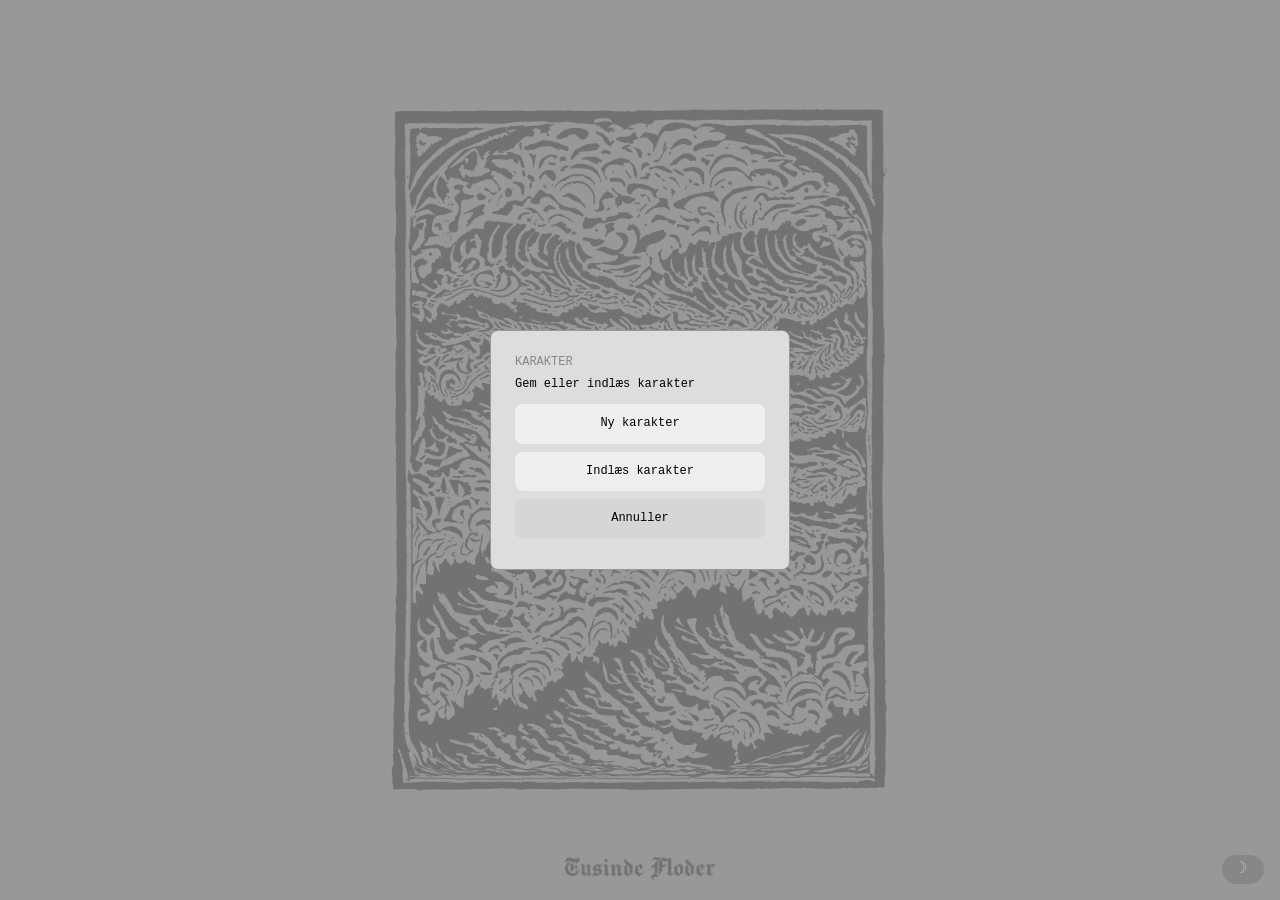
==== commit db517776: "nyt layout" ====
--- a/index.html
+++ b/index.html
@@ -65,128 +65,116 @@
                             </div>
                         </div>
                     </div>
-                </div>
-            </div>
-        </div>
-        
-
-
-        <!-- Ressourcer -->
-        <div class="sektion" id="sektion-ressourcer">
-            <div class="sektion__top" id="ressource-top">
-                <div class="sektion__titel" id="ressourcer-titel">Ressourcer</div>
-                <div class="sektion__knap" id="ressource-toggle">+/-</div>
-            </div>
-
-            <div id="ressourcer-indhold">
-
-                <div class="ressource__grid">
-
-                    <div class="ressource ressource--liv" id="liv-status">
-                        <div class="ressource__hoved">LIV
-                        <div class="ressource__info">Vitalt maks: <span id="livVital">60</span> Liv</div></div>
-                        <div class="ressource__vaerdi">
-                            <span id="livNu">60</span> / <span id="livMax">60</span>
-                        </div>
-                        <div class="bar">
-                            <div class="bar__fyld bar__fyld--liv" id="livBar" style="width: 80%;"></div>
-                        </div>
-                        <div class="justering" id="liv-justering">
-                            <input type="number" id="liv-input" placeholder="Liv" min="0">
-                            <div class="justering__knapgruppe">
-                                <div class="justering__knap" id="liv-justering-minus">-</div>
-                                <div class="justering__knap" id="liv-justering-plus">+</div>
-                            </div>
-                        </div>
-                    </div>
-                    
-                    <div class="ressource ressource--sejd" id="sejd-status">
-                        <div class="ressource__hoved">SEJD</div>
-                        <div class="ressource__vaerdi">
-                            <span id="sejdNu">18</span> / <span id="sejdMax">18</span>
-                        </div>
-                        <div class="bar">
-                            <div class="bar__fyld bar__fyld--sejd" id="sejdBar" style="width: 100%;"></div>
-                        </div>
-                        <div class="justering" id="sejd-justering">
-                            <input type="number" id="sejd-input" placeholder="Sejd" min="0">
-                            <div class="justering__knapgruppe">
-                                <div class="justering__knap" id="sejd-justering-minus">-</div>
-                                <div class="justering__knap" id="sejd-justering-plus">+</div>
-                            </div>
-                        </div>
-                    </div>
-
-                    <div class="ressource ressource--hu" id="hu-status">
-                        <div class="ressource__hoved">HU
-                        <div class="ressource__info">↺ <span id="huRegen">4</span> Hu/runde</div></div>
-                        <div class="ressource__vaerdi">
-                            <span id="huNu">5</span> / <span id="huMax">5</span>
-                        </div>
-                        <div class="bar">
-                            <div class="bar__fyld bar__fyld--hu" id="huBar" style="width: 100%;"></div>
-                        </div>
-                        <div class="justering" id="hu-justering">
-                            <div class="justering__knap justering__knap--hu-regen" id="hu-justering-regen">↺</div>
-                            <div class="justering__knapgruppe">
-                                <div class="justering__knap" id="hu-justering-minus">-</div>
-                                <div class="justering__knap" id="hu-justering-plus">+</div>
-                            </div>
-                        </div>
-                    </div>
-
-                    <div class="ressource ressource--flasker" id="flasker">
-                        <div class="ressource__hoved">STENVANDSFLASKER</div>
-                        <div class="ressource__vaerdi"><span id="flaskerNu">3</span> / <span id="flaskerMax">3</span></div>
-                        <div class="flaske-ikoner" id="flaske-ikoner">◉ ◉ ◉ ◉ ○</div>
-
-                        <div class="justering justering--flaske" id="flaske-justering">
-                            <div class="justering__knapgruppe justering__knapgruppe--kolonne">
-                                <div class="justering__knap justering__knap--lille" id="flaske-liv">Liv</div>
-                                <div class="justering__knap justering__knap--lille" id="flaske-sejd">Sejd</div>
-                                <div class="justering__knap justering__knap--lille" id="flaske-laesion">Læsion</div>
-                            </div>
-                        </div>
-                    </div>
-                </div>
-            </div>
-        </div>
-
-
-
-        <div class="dobbeltsektion">
-
-            <!-- Status -->
-            <div class="sektion" id="sektion-status">
-                <div class="sektion__top" id="status-top">
-                    <div class="sektion__titel" id="status-titel">Status</div>
-                    <div class="sektion__knap" id="status-toggle">+/-</div>
-                </div>
-
-                <div id="status-indhold">
-
-                    <div class="status__grid">
-                        <div class="stat vandsten" id="vandsten">
+                    <div class="grundlaeggende__knapper">
+                        <div class="stat vandsten" id="hvil-knap">
                             <span class="stat__navn">Vandsten</span>
                             <span class="stat__vaerdi stat__vaerdi--vandsten">✺</span>
-                            <div class="justering justering--stat" id="vandsten-justering">
+                        </div>
+                        <div class="stat stat--doed" id="stor-doed-knap">Død</div>
+                    </div>
+                </div>
+            </div>
+        </div>
+        
+
+
+        <!-- Ressourcer -->
+        <div class="sektion" id="sektion-status">
+            <div class="sektion__top" id="ressource-top">
+                <div class="sektion__titel" id="status-titel">Status</div>
+                <div class="sektion__knap" id="status-toggle">+/-</div>
+            </div>
+
+            <div class="sektion__status" id="status-indhold">
+
+                <div class="sektion__indhold">
+
+                    <div class="ressource__grid">
+
+                        <div class="ressource ressource--liv" id="liv-status">
+                            <div class="ressource__hoved">LIV
+                            <div class="ressource__info">Vitalt maks: <span id="livVital">60</span> Liv</div></div>
+                            <div class="ressource__vaerdi">
+                                <span id="livNu">60</span> / <span id="livMax">60</span>
+                            </div>
+                            <div class="bar">
+                                <div class="bar__fyld bar__fyld--liv" id="livBar" style="width: 80%;"></div>
+                            </div>
+                            <div class="justering" id="liv-justering">
+                                <input type="number" id="liv-input" placeholder="Liv" min="0">
+                                <div class="justering__knapgruppe">
+                                    <div class="justering__knap" id="liv-justering-minus">-</div>
+                                    <div class="justering__knap" id="liv-justering-plus">+</div>
+                                </div>
+                            </div>
+                        </div>
+                        
+                        <div class="ressource ressource--sejd" id="sejd-status">
+                            <div class="ressource__hoved">SEJD</div>
+                            <div class="ressource__vaerdi">
+                                <span id="sejdNu">18</span> / <span id="sejdMax">18</span>
+                            </div>
+                            <div class="bar">
+                                <div class="bar__fyld bar__fyld--sejd" id="sejdBar" style="width: 100%;"></div>
+                            </div>
+                            <div class="justering" id="sejd-justering">
+                                <input type="number" id="sejd-input" placeholder="Sejd" min="0">
+                                <div class="justering__knapgruppe">
+                                    <div class="justering__knap" id="sejd-justering-minus">-</div>
+                                    <div class="justering__knap" id="sejd-justering-plus">+</div>
+                                </div>
+                            </div>
+                        </div>
+
+                        <div class="ressource ressource--hu" id="hu-status">
+                            <div class="ressource__hoved">HU
+                            <div class="ressource__info">↺ <span id="huRegen">4</span> Hu/runde</div></div>
+                            <div class="ressource__vaerdi">
+                                <span id="huNu">5</span> / <span id="huMax">5</span>
+                            </div>
+                            <div class="bar">
+                                <div class="bar__fyld bar__fyld--hu" id="huBar" style="width: 100%;"></div>
+                            </div>
+                            <div class="justering" id="hu-justering">
+                                <div class="justering__knap justering__knap--hu-regen" id="hu-justering-regen">↺</div>
+                                <div class="justering__knapgruppe">
+                                    <div class="justering__knap" id="hu-justering-minus">-</div>
+                                    <div class="justering__knap" id="hu-justering-plus">+</div>
+                                </div>
+                            </div>
+                        </div>
+
+                        <div class="ressource ressource--flasker" id="flasker">
+                            <div class="ressource__hoved">STENVANDSFLASKER</div>
+                            <div class="ressource__vaerdi"><span id="flaskerNu">3</span> / <span id="flaskerMax">3</span></div>
+                            <div class="flaske-ikoner" id="flaske-ikoner">◉ ◉ ◉ ◉ ○</div>
+
+                            <div class="justering justering--flaske" id="flaske-justering">
                                 <div class="justering__knapgruppe justering__knapgruppe--kolonne">
-                                    <div class="justering__knap justering__knap--lille" id="hvil-knap">Hvil</div>
-                                    <div class="justering__knap justering__knap--lille" id="stor-doed-knap">Død</div>
-                                </div>
-                            </div>
-                        </div>
-
+                                    <div class="justering__knap justering__knap--lille" id="flaske-liv">Liv</div>
+                                    <div class="justering__knap justering__knap--lille" id="flaske-sejd">Sejd</div>
+                                    <div class="justering__knap justering__knap--lille" id="flaske-laesion">Læsion</div>
+                                </div>
+                            </div>
+                        </div>
+                    </div>
+                </div>
+
+                <div class="sektion__indhold">
+
+                    <div class="status__grid">
                         <div class="stat sekvens" id="sekvens">
                             <span class="stat__navn">Sekvens</span>
                             <span class="stat__vaerdi" id="sekvens-vaerdi">0</span>
-                            
-                            <div class="justering justering--stat" id="sekvens-justering">
-                                <input type="number" id="sekvens-input" placeholder="Sekvenstal" min="0">
-                                <div class="justering__knapgruppe">
-                                    <div class="justering__knap sekvens" id="sekvens-saet">↖︎</div>
-                                </div>
-                            </div>
+                                <div class="justering justering--stat" id="sekvens-justering">
+                                    <div class="u-flex-row">
+                                        <input type="number" id="sekvens-input" placeholder="Sekvenstal" min="0">
+                                        <div class="justering__knapgruppe">
+                                            <div class="justering__knap sekvens" id="sekvens-saet">↖︎</div>
+                                        </div>
+                                    </div>
+                                        <div class="evne__pulje sekvens-pulje" id="sekvens-pulje"></div>
+                                </div>
                         </div>
 
                         <div class="stat haab" id="haab">
@@ -235,43 +223,48 @@
                     </div>
                 </div>
             </div>
-
-
-
-            <!-- Beredskab -->
-            <div class="sektion" id="sektion-beredskab">
-                <div class="sektion__titel" id="beredskab-titel">Beredskab</div>
-
-                <div id="beredskab-indhold">
-
-                    <div class="faner">
-                        <div class="fane__titel fane__titel--aktiv" id="basisskade-titel">Våben</div>
-                        <div class="fane__titel" id="cyklus-titel">Færdigheder</div>
-                        <div class="fane__titel" id="magi-titel">Besværgelser</div>
-                    </div>
-
-                    <!-- Våben -->
-                    <div class="faneblad faneblad--aktiv" id="basisskade-indhold">
-                        <div class="emne-raekke-beholder">
-                            <div class="emne-raekke__titel" id="vaaben-liste-knap">Våben</div>
-                            <div class="emne-raekke" id="vaaben-raekke"></div>
-                        </div>
-                        <div class="kort__grid" id="basisskade-beholder"></div>
-                    </div>
-
-                    <!-- Cyklus -->
-                    <div class="faneblad" id="cyklus-indhold">
-                        <div class="kort__grid" id="faerdighed-beholder"></div>
-                    </div>
-
-
-
-                    <div class="faneblad" id="magi-indhold">
-                        <div class="kort__grid" id="magi-beholder"></div>
-                    </div>
-
-
-                </div>
+        </div>
+
+
+        <!-- Beredskab -->
+        <div class="sektion" id="sektion-beredskab">
+            <div class="sektion__titel" id="beredskab-titel">Beredskab</div>
+
+            <div id="beredskab-indhold">
+
+                <div class="faner">
+                    <div class="fane__titel fane__titel--aktiv" id="basisskade-titel">Våben</div>
+                    <div class="fane__titel" id="udstyr-titel">Udstyr</div>
+                    <div class="fane__titel" id="cyklus-titel">Færdigheder</div>
+                    <div class="fane__titel" id="magi-titel">Besværgelser</div>
+                </div>
+
+                <!-- Våben -->
+                <div class="faneblad faneblad--aktiv" id="basisskade-indhold">
+                    <div class="emne-raekke__titel" id="vaaben-liste-knap">Vælg våben</div>
+                    <div class="emne-raekke-beholder">
+                        <div class="emne-raekke" id="vaaben-raekke"></div>
+                    </div>
+                    <div class="kort__grid" id="basisskade-beholder"></div>
+                </div>
+
+                <!-- Udstyr -->
+                <div class="faneblad faneblad--dyb" id="udstyr-indhold">
+                    <div class="kort__grid" id="udstyr-beholder"></div>
+                </div>
+
+                <!-- Cyklus -->
+                <div class="faneblad faneblad--dyb" id="cyklus-indhold">
+                    <div class="kort__grid" id="faerdighed-beholder"></div>
+                </div>
+
+
+                <!-- Besværgelser -->
+                <div class="faneblad faneblad--dyb" id="magi-indhold">
+                    <div class="kort__grid" id="magi-beholder"></div>
+                </div>
+
+
             </div>
         </div>
 
@@ -494,10 +487,10 @@
             <div class="vindue__titel">Ved vandsten</div>
             <div class="vindue__tekst">Hvad vil du gøre?</div>
             <div class="vindue__knapgruppe vindue__knapgruppe--lodret">
+                <div class="vindue__knap vindue__knap--hvil" id="bekraeft-hvil">Hvil</div>
                 <div class="vindue__knap" id="evneforbedringsknap">Evneforbedring</div>
                 <div class="vindue__knap" id="faerdighedsknap">Færdigheder</div>
                 <div class="vindue__knap" id="besvaergelsesknap">Besværgelser</div>
-                <div class="vindue__knap vindue__knap--annuller" id="bekraeft-hvil">Hvil</div>
             </div>
         </div>
     </div>
@@ -583,7 +576,7 @@
             <div class="vindue__titel">Besværgelser</div>
             <div class="vindue__input-holder">
                 <span>Lær ny besværgelse:</span>
-                <input id="laer-magi-input" placeholder="id">
+                <input id="tilfoej-magi-input" placeholder="id">
                 <span class="justering__knap justering__knap--lille justering__knap--xs" id="laer-magi-knap">Lær</span>
             </div>
             <div class="faerdighed-meta-beholder-vindue">
@@ -603,6 +596,17 @@
 
 
     <!-- Død -->
+     <div class="vindue__baggrund" id="doed-valg-vindue">
+        <div class="vindue__blok">
+            <div class="vindue__titel">Død og forvitring</div>
+            <div class="vindue__knapgruppe vindue__knapgruppe--lodret">
+                <div class="vindue__knap" id="doed-valg-knap">Dø og genopstå</div>
+                <div class="vindue__knap" id="vitalitet-valg-knap">Genskab vitalitet</div>
+                <div class="vindue__knap vindue__knap--annuller" id="annuller-doed-valg">Annuller</div>
+            </div>
+        </div>
+    </div>
+
     <div class="vindue__baggrund" id="doed-vindue">
         <div class="vindue__blok">
             <div class="vindue__titel">Død</div>
@@ -614,6 +618,17 @@
         </div>
     </div>
 
+    <div class="vindue__baggrund" id="vitalitet-vindue">
+        <div class="vindue__blok">
+            <div class="vindue__titel">Vitalitet</div>
+            <div class="vindue__tekst">Vil du genskabe din vitalitet?</div>
+            <div class="vindue__knapgruppe">
+                <div class="vindue__knap vindue__knap--annuller" id="annuller-vitalitet">Annuller</div>
+                <div class="vindue__knap" id="bekraeft-vitalitet">Bekræft</div>
+            </div>
+        </div>
+    </div>
+
     <div id="endeligtdoed" class="vindue__baggrund vindue__baggrund--endeligtdoed">
         <div class="vindue__blok vindue__blok--endeligtdoed">
         Du er endeligt død.
@@ -624,6 +639,11 @@
     <div class="vindue__baggrund" id="vaabenliste-vindue">
         <div class="vindue__blok vindue__blok--kompleks">
             <div class="vindue__titel">Våben og opgraderinger</div>
+            <div class="vindue__input-holder">
+                <span>Tilføj våben:</span>
+                <input id="tilfoej-vaaben-input" placeholder="id">
+                <span class="justering__knap justering__knap--lille justering__knap--xs" id="tilfoej-vaaben-knap">Tilføj</span>
+            </div>
             <div class="vindue__raekke vindue__raekke--vaaben top">
                 <div>Navn</div>
                 <div>Opgradering</div>
@@ -786,7 +806,6 @@
 
 
     <!-- === Scripts === -->
-    <script src="data.js"></script>
     <script src="logik.js"></script>
     <script src="events.js"></script>
 </body>
--- a/stilen.css
+++ b/stilen.css
@@ -205,6 +205,12 @@
     height: fit-content;
 }
 
+.sektion__status {
+    display: flex;
+    flex-direction: column;
+    gap: 1rem;
+}
+
 .sektion__top {
     display: flex;
     justify-content: space-between;
@@ -266,7 +272,7 @@
 
 .sektion__knap--dark-mode {
     position: fixed;
-    z-index: 4;
+    z-index: 1000;
     bottom: 1rem;
     right: 1rem;
     padding: 0.25rem 1rem;
@@ -319,10 +325,16 @@
     background-color: var(--felt);
     padding: 0.5rem;
     border-radius: 0 0.5rem 0.5rem 0.5rem;
+    max-height: 300px;
+    overflow: scroll;
 }
 
 .faneblad--aktiv {
     display: block;
+}
+
+.faneblad--dyb {
+    border-radius: 0.5rem;
 }
 
 
@@ -334,7 +346,7 @@
 /* SEKTION: GRUNDLÆGGENDE */
 .grundlaeggende__kolonner {
     display: grid;
-    grid-template-columns: 2fr 1fr;
+    grid-template-columns: 2fr 1fr 120px;
     gap: 1rem;
 }
 
@@ -390,6 +402,12 @@
     color: var(--tekst-haard);
 }
 
+.grundlaeggende__knapper {
+    min-width: 120px;
+    max-width: 200px;
+    margin: auto;
+}
+
 /* SEKTION: RESSOURCER */
 .ressource__grid {
     display: grid;
@@ -433,7 +451,7 @@
 .bar {
     height: 0.7em;
     background: var(--ark);
-    margin: 0.5em 0;
+    margin-top: 0.25rem;
     border-radius: 1rem;
 }
 
@@ -454,7 +472,7 @@
 
 .flaske-ikoner {
     text-align: center;
-    font-size: 1.25em;
+    font-size: 0.75rem;
 }
 
 .reduceret {
@@ -464,7 +482,7 @@
 /* SEKTION: STATUS */
 .status__grid {
     display: grid;
-    grid-template-columns: 1fr 1fr 1fr;
+    grid-template-columns: 1fr 1fr 1fr 1fr 1fr;
     gap: 0.5rem;
 }
 
@@ -499,6 +517,12 @@
     width: 100%;
     display: flex;
     justify-content: center;
+}
+
+.stat--doed {
+    margin-top: 0.25rem;
+    padding: 0.25rem;
+    color: var(--tekst-svag);
 }
 
 /* Ved vandstenen */
@@ -535,6 +559,7 @@
     padding: 0.25rem;
     margin: 0.5rem 0;
     cursor: default;
+    width: fit-content;
 }
 
 .emne-raekke__titel {
@@ -595,14 +620,14 @@
     max-width: 300px;
     white-space: pre-wrap;
     pointer-events: none;
-    z-index: 500;
+    z-index: 10;
     color: var(--tekst-mellem-haard);
 }
 
 /* Kort til våben, færdigheder, magi */
 .kort__grid {
     display: grid;
-    grid-template-columns: 1fr 1fr;
+    grid-template-columns: 1fr 1fr 1fr 1fr 1fr;
     gap: 0.5rem;
 }
 
@@ -645,6 +670,27 @@
     text-transform: lowercase;
 }
 
+.kort__basis--info {
+    font-size: 0.65rem;
+    color: var(--tekst-mellem-svag);
+}
+
+.kort__info-kolonner {
+    display: grid;
+    grid-template-columns: 1fr 1fr;
+    gap: 0.25rem;
+    margin-bottom: 0.25rem;
+}
+
+.kort__info-kolonne {
+    display: flex;
+    flex-direction: column;
+}
+
+[id^="info-effekt-"] > div {
+    margin-left: auto;
+}
+
 .intet-vaaben {
     color: var(--tekst-svag);
     font-weight: 400;
@@ -662,7 +708,7 @@
 }
 
 .kort__beskrivelse {
-    font-size: 0.7rem;
+    font-size: 0.75rem;
     white-space: pre-wrap;
 }
 
@@ -1006,6 +1052,16 @@
     margin-bottom: 0.25rem;
 }
 
+#sekvens-justering {
+    flex-direction: column;
+    gap: 0.5rem;
+}
+
+.sekvens-pulje {
+    font-size: 0.8rem;
+    font-weight: 600;
+}
+
 
 
 /* ================ */
@@ -1013,7 +1069,7 @@
 /* ================ */
 .besked-beholder {
     position: fixed;
-    z-index: 10000;
+    z-index: 1000;
     top: 4rem;
     left: 4rem;
     display: flex;
@@ -1071,7 +1127,7 @@
     backdrop-filter: blur(0.5px);
     justify-content: center;
     align-items: center;
-    z-index: 1000;
+    z-index: 100;
 }
 
 .vindue__blok {
@@ -1224,6 +1280,14 @@
     background-color: var(--sektion);
 }
 
+.vindue__knap--hvil {
+    background-color: var(--hover);
+}
+
+.vindue__knap--hvil:hover {
+    background-color: var(--tekst-svag);
+}
+
 .vindue__input-holder {
     display: flex;
     justify-content: center;
@@ -1403,12 +1467,30 @@
     cursor: default;
 }
 
+.forskudt-op {
+    color: var(--forskudt-op);
+}
+
+.forskudt-ned {
+    color: var(--forskudt-ned);
+}
+
 
 
 @media (max-width: 920px) {
+    .ressource__grid {
+        grid-template-columns: 1fr 1fr 1fr;
+    }
+    
     .evne__grid {
         grid-template-columns: 1fr 1fr 1fr 1fr;
     }
+
+    .kort__grid {
+    display: grid;
+    grid-template-columns: 1fr 1fr 1fr 1fr;
+    gap: 0.5rem;
+}
 }
 
 
@@ -1419,9 +1501,15 @@
         grid-template-columns: 1fr 1fr;
     }
 
+    .dobbeltsektion {
+        grid-template-columns: 1fr;
+    }
+
     .kort__grid {
-        grid-template-columns: 1fr;
-    }
+    display: grid;
+    grid-template-columns: 1fr 1fr 1fr;
+    gap: 0.5rem;
+}
 }
 
 @media (max-width: 600px) {
@@ -1446,16 +1534,8 @@
         grid-template-columns: 1fr;
     }
 
-    .dobbeltsektion {
-        grid-template-columns: 1fr;
-    }
-
     .status__grid {
-        grid-template-columns: 1fr 1fr;
-    }
-
-    .kort__grid {
-        grid-template-columns: 1fr 1fr;
+        grid-template-columns: 1fr 1fr 1fr;
     }
 
     .evne__grid {
@@ -1485,13 +1565,16 @@
 
     .faerdighed-beholder-vindue {
     grid-template-columns: 1fr 1fr;
+    }
+
+    .kort__grid {
+    display: grid;
+    grid-template-columns: 1fr 1fr;
+    gap: 0.5rem;
 }
 }
 
 @media (max-width: 450px) {
-    .kort__grid {
-        grid-template-columns: 1fr;
-    }
 
     .vindue__raekke {
         grid-template-columns: 80px 1fr 80px;
@@ -1514,4 +1597,10 @@
         padding: 0 0 4rem 0;
     }
 
+    .kort__grid {
+        display: grid;
+        grid-template-columns: 1fr;
+        gap: 0.5rem;
+    }
+
 }
